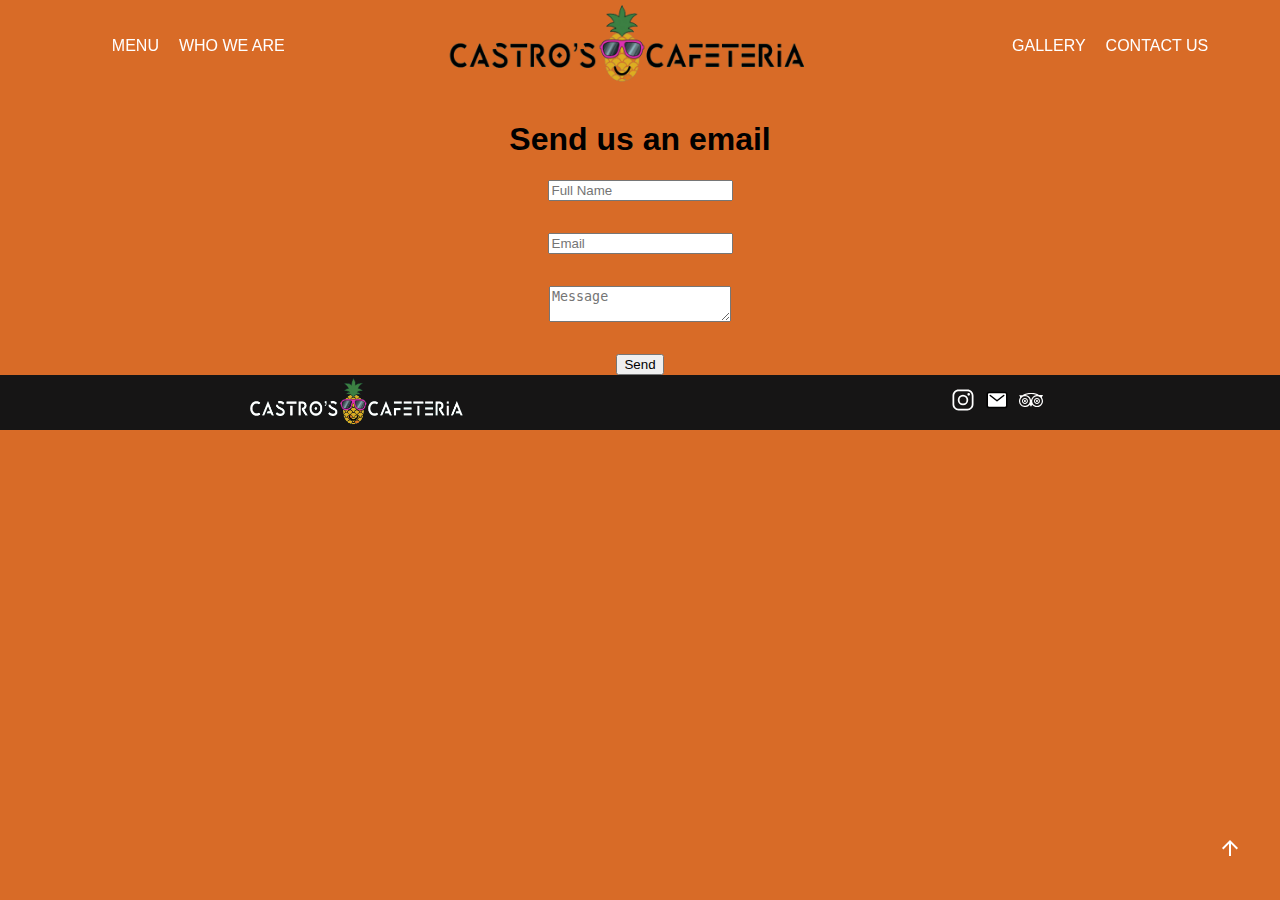
==== contactUs.html @ d6f72411 "Changes to contact us and minor design bugs" ====
<!DOCTYPE html>
<html lang="en">
<head>
    <meta charset="UTF-8">
    <meta name="viewport" content="width=device-width, initial-scale=1.0">
    <title>Contact Us</title>
    <link rel="stylesheet" href="style.css">
    <link rel="stylesheet" href="contactUs.css">
    <script src="menu.js" defer></script>
</head>
<body>
    <header class="top-nav">
        <div class="nav-menu">
            <div class="left-nav">
                <ul class="nav-items">
                    <li><a href="menu.html">MENU</a></li>
                    <li><a href="#">WHO WE ARE</a></li>
                </ul>
            </div>
            <a href="index.html" class="logo">
                <!-- <div class="logo-title">
                    <h1>CASTRO'S CAFETERIA</h1>
                </div>
                <div class="logo-content">
                    <span>BUTTIES</span><span>TAPAS</span><span>COFFE</span><span>BEER</span>
                </div> -->
                <img class="castro-mainLogo" src="images/castroLogo.png" alt="">
            </a>
            <div class="right-nav">
                <div class="top-right-nav">
                    <ul class="nav-items">
                        <li><a href="https://www.instagram.com/castros_liverpool/?hl=en-gb">GALLERY</a></li>
                        <li><a href="#">CONTACT US</a></li>
                    </ul>
                </div>
            </div>
            <div class="hamburger">
                <span class="bar"></span>
                <span class="bar"></span>
                <span class="bar"></span>
            </div>
        </div>
        <div class="nav-menu-phone">
            <ul class="nav-items">
                <li><a href="menu.html">MENU</a></li>
                <li><a href="#">ABOUT US</a></li>
                <li><a href="https://www.instagram.com/castros_liverpool/?hl=en-gb">GALLERY</a></li>
                <li><a href="#">CONTACT US</a></li>
            </ul>
        </div>
    </header>

    <div class="main-screen">
        <h1>Send us an email</h1>
        <form action="https://formspree.io/f/mjvnbnkw" method="post">
            <input type="text" name="Name" placeholder="Full Name" required>
            <input type="email" name="Email" placeholder="Email" required>
            <textarea name="Message" placeholder="Message" required></textarea>
            <button type="submit">Send</button>
        </form>
    </div>



        <footer>
        <div class="main-footer-content">
                    <div class="footer-left-side">
                        <div class="footer-title">
                            <img class="footer-logo" src="images/castroLogoWhite.png" alt="">
                        </div>
                            <!-- <ul>
                                <li>Menu</li>
                                <li>About us</li>
                                <li>Gallery</li>
                                <li>Contact us</li>
                            </ul> -->

                            <!-- <div class="footer-social-media">
                                <img src="images/instagram.svg" alt="" class="footer-social-logo">
                                <img src="images/mail.svg" alt="" class="footer-social-logo">
                                <img src="images/tripadvisor.svg" alt="" class="footer-social-logo">
                            </div> -->

                            <div class="footer-image computer">
                                <!-- <img src="images/happy pineapple.png" alt=""> -->
                                <div class="footer-social-media">
                                    <a href="https://www.instagram.com/castros_liverpool/"><img src="images/instagram.svg" alt="" class="footer-social-logo"></a>
                                    <img onclick="alert('the email is castro8ba@gmail.com')" src="images/mail.svg" alt="" class="footer-social-logo">
                                    <a href="https://www.tripadvisor.co.uk/Restaurant_Review-g186337-d26167431-Reviews-Castro_s_Cafetera-Liverpool_Merseyside_England.html"><img src="images/tripadvisor.svg" alt="" class="footer-social-logo"></a>
                                </div>
                            </div>
                        
                                        </div>
                <div class="footer-right-side phone">
                    <div class="footer-image">
                        <!-- <img src="images/happy pineapple.png" alt=""> -->
                        <div class="footer-social-media">
                            <a href="https://www.instagram.com/castros_liverpool/"><img src="images/instagram.svg" alt="" class="footer-social-logo"></a>
                            <img onclick="alert('the email is castro8ba@gmail.com')" src="images/mail.svg" alt="" class="footer-social-logo">
                            <a href="https://www.tripadvisor.co.uk/Restaurant_Review-g186337-d26167431-Reviews-Castro_s_Cafetera-Liverpool_Merseyside_England.html"><img src="images/tripadvisor.svg" alt="" class="footer-social-logo"></a>
                        </div>
                    </div>
                </div>
            </div>
    </footer>
</body>
</html>
---- style.css ----
:root {
    --primary-color:#219C90;
    --secondary-color:#d86b27;
    --third-color: #c26124;
}

.body-no-scroll {
    overflow: hidden;
}

html, body {
    margin: 0;
    box-sizing: border-box;
    font-family: "Calibri", sans-serif;
}

body {
    margin: 0;
    box-sizing: border-box;
    font-family: "Calibri", sans-serif;
    height: 100%; /* Make sure the body takes the full height of the viewport */
    overflow: auto; /* Enable scrolling by default */
}


.location-info a span{
    text-decoration: none;

    color: white;
    display: flex;
    flex-direction: column;
}

a {
    text-decoration: none;
}

.info-section {
    align-items: center;
}


.info-catering {
    width: 10rem;
}

.extras {
    padding-bottom: 2rem;
}

header {
    position: fixed;
    top: 0;
    left: 0;
    width: 100%;
    /* display: flex; */
    transition: 0.6s;
}

header.sticky {
    z-index: 3;
    padding: 5px 0;
    background: var(--third-color);
    color: black;
}

header.sticky .logo {
    color: black;
}

header.sticky .bar {
    background-color: white;
}

header.sticky li a{
    color: white;
}


.img-divider img {
    height: 5rem;
    width: 5rem;
}

.footer-logo {
    width: 15rem;
}
.title {
    --text-divider-gap: 1rem;
    display: flex;
    align-items: center;
    font-size: 0.9375rem;
    text-transform: uppercase;
    letter-spacing: 0.1em;
  }
  
  .title::before, .title::after {
    content: '';
    height: 2px;
    background-color: silver;
    /* flex-grow: 1; */
    width: 10rem;
  }
  
  .title::before {
    margin-right: var(--text-divider-gap);
  }
  
  .title::after {
    margin-left: var(--text-divider-gap);
  }

@media only screen and (max-width: 736px) {
    body, html {
        overflow-x: hidden;
    }
    .info-cell a img {
        width: 100%;
    }
    main {
        color: white;
        height: 100vh;
        width: 100%;
        display: flex;
        flex-direction: column;
        background-image: url('images/main_image.png');
        background-size: auto;
        background-repeat: no-repeat;
        background-position: center left -650px;

    }
    
    .left-nav {
        display: none;
    }

    .nav-menu {
        display: flex;
        align-items: center;
        justify-content: space-between;
        margin: 10px;
    }
    
    .logo {
        text-decoration: none;
        color: white;
        display: flex;
        flex-direction: column;
        justify-content: center;
        text-align: center;
        width: 15rem;
    }
    
    .logo-title {
        font-size: 0.6rem;
    }
    
    .logo-content {

        display: flex;
        gap: 10px;
        justify-content: center;
    }

    .logo-content span {
        font-size: 0.6rem;
    }
    
    .right-nav {
        display: none;
    }
    
    .hamburger {
        display: block;
        z-index: 2;
    }

    .hamburger.active .bar:nth-child(2) {
        opacity: 0;
    }

    .hamburger.active .bar:nth-child(1) {
        transform: translateY(8px) rotate(45deg);
    }

    .hamburger.active .bar:nth-child(3) {
        transform: translateY(-8px) rotate(-45deg);
    }

    .nav-menu-phone {
        position: fixed;
        height: 100vh;
        left: -100%;
        top: 0;
        padding-top: 70px;
        font-size: 2rem;
        z-index: 1;
        gap: 0;
        flex-direction: column;
        background: rgba(255, 255, 255, 0.2); 
        backdrop-filter: blur(8px); 
        -webkit-backdrop-filter: blur(8px);
        width: 100%;
        text-align: center;
        transition: 0.3s;
    }

    .nav-menu-phone .nav-items {
        height: 80%;
        display: flex;
        flex-direction: column;
        /* align-items: ; */
        justify-content: space-around;
    }

    

    .nav-items {
        margin: 16px 0;
        list-style: none;
        line-height: 2rem;
    }

    .nav-items li a {
        color: white;
        text-decoration: none;
        transition: 0.7s ease;

    }

    .nav-items li a:hover {
        color: var(--primary-color);
    }
    
    .nav-menu-phone.active {
        left: 0;

    }



    .main-screen {
        margin-top: 100px;
        display: flex;
        flex-direction: column;
        width: 30rem;
    }
    
    .rightSide {
        padding-top: 3rem;
        margin-left: 20px;
        display: flex;
        flex-direction: column;
    }
    
    .rightSide button {
        width: 9rem;
    }
    
    .lil-about-us {
        width: 100vw;
        background-color: var(--secondary-color);

    }

    .lil-rightside {
        padding-top: 2rem;
        display: flex;
        justify-content: center;
        align-items: center;
    }
    
    .lil-rightside img {
        width: 80%;
    }
    
    .lil-leftside {
        color: white;
        display: flex;
        flex-direction: column;
        text-align: center;
    }

    .lil-leftside {
        padding: 2rem;
    }
    
    
    .menu-section {
        background-color: var(--primary-color);
    }
    
    .title {
        padding-top: 3rem;
        justify-content: center;
        text-align: center;
    }
    .title h2 {
        /* margin: 0; */
        padding: 20px;
    }
    
    .content {
        display: flex;
        flex-direction: column;
        justify-content: center;
        align-items: center;
        gap: 20px;
    
    }
    
    .buttie-cell {
        display: flex;
        flex-direction: column;
        text-align: center;
        width: 15rem;
        height: 6rem;
        margin: 2rem;
    }
    
    span {
        font-size: .9rem;
    }
    
    .tapas-smallPlates {
        display: flex;
        flex-direction: column;
        text-align: center;
        /* padding: 15px; */
    }
    
    .tapa-title {
        margin: 3rem;
    }
    
    .tapa-content {
        gap: 20px;
        display: flex;
        flex-direction: column;
        justify-content: center;
        align-items: center;
    }
    
    .column {
        margin: -1.5rem;
    }

    .tapas-cell {
        width: 15rem;
        /* height: 6rem; */
        margin: 1rem;
        display: flex; 
        flex-direction: column;
        justify-content: center;
        align-items: center;
    }

    .last {
        margin-bottom: -3rem;
    }

    .moreScran-cell.last {
        margin-bottom: -0.5rem;
    }
    
    .tapas-title {
        text-wrap: wrap;
    }
    
    .tapas-content {
        display: flex;
        flex-direction: column;
    }
    
    .moreScran {
        display: flex;
        flex-direction: column;
        text-align: center;
        padding: 15px;
        /* margin-bottom: 3.5rem; */
    }
    
    .scran-content {
        display: flex;
        flex-direction: column;
        justify-content: center;
        align-items: center;
        gap: 20px;
    }
    
    .moreScran-cell {
        width: 15rem;
        height: 6rem;
        margin: 2rem;
        display: flex; 
        flex-direction: column;
        justify-content: center;
        align-items: center;
    }
    
    .moreScran-title {
        text-wrap: wrap;
    
    }
    
    .moreScran-content {
        text-wrap: wrap;
    }
    
    .extras {
        display: flex;
        flex-direction: column;
        justify-content: center;
        align-items: center;
        text-align: center;
    }
    
    .info-section {
        background-color: var(--secondary-color);
        padding-top: 3rem;
        padding-bottom: 3rem;
        display: flex;
        flex-direction: column;
        width: 100%;
        height: 100%;
    }

    .info-cell {
        margin-bottom: 5rem;
    }
    
    .info-main-content {
        /* width: 100%; */
        text-align: center;
        color: white;
        display: flex;
        flex-direction: column;
        justify-content: space-evenly;
    
    }
    
    .icon img {
        height: 5rem;
        fill: black;
    }

    .info-cell a img{
        margin: 2rem;
        width: 80vw;
    }
    
    .location-info {
        display: flex;
        flex-direction: column;
    }
    

    .location-info a {
        color: black;
        text-decoration: none;
    }

    .location-info, .timetable-info, .info-content {
        line-height: 2rem;
        margin-top: 3rem;
    }
    
    .location-info span, .timetable-info span, .info-content span {
        font-size: 1rem;
    }
    
    .timetable-info {
        display: flex;
        flex-direction: column;
    }
    
    .info-catering {
        display: flex;
        flex-direction: column;
        margin-top: 20px;
        text-align: center;
        justify-content: center;
    }

    footer {
        background-color: rgb(22, 21, 21);
        color: white;
        display: flex;
        align-items: center;
        /* height: 30vh; */
        font-weight: bold;
        line-height: 1.2rem;
    }

    .main-footer-content {
        margin: 2rem 0;
        width: 100%;
        height: 100%;
        display: flex;
        flex-direction: column;
        align-items: center;
        justify-content: center;
    }

    .footer-left-side, .footer-right-side {
        display: flex;
        flex-direction: column;
    }

    .footer-left-side {
        align-items: center;
        gap: 1rem;
        margin-left: 1rem;
    }

    .footer-right-side {
        /* margin-top: 3rem;    */
        justify-content: center;
        align-items: center;
    }

    
    .footer-image img {
        height: 10rem;
        width: 10rem;
    }

    .footer-image.computer {
        display: none;
    }

    

}



@media only screen and (min-width: 736px) {

    .lil-rightside img {
        display: none;
    }

    body {
        overflow-x: hidden;
    }

    main {
        color: white;
        min-height: 100vh;
        width: 100%;
        display: flex;
        flex-direction: column;
        background-image: url('images/main_image.png');
        background-size:auto;
        background-repeat: no-repeat;
        background-position: center top -150px;        
    }

    .nav-menu-phone {
        display: none;
    }
    
    .nav-menu {
        display: flex;
        justify-content: space-around;
        align-items: center;
    }
    
    .left-nav {
        display: flex;
        /* gap: 20px; */
    }

    .nav-items {
        display: flex;
        gap: 20px;
    }

    .nav-items li {
        list-style: none;
    }

    .nav-items li a:hover {
        color: var(--primary-color);
    }

    .nav-items li a {
        color: white;
        text-decoration: none;
        transition: 0.7s ease;
    }

    .hamburger {
        display: none;
    }


    
    .logo {
        text-decoration: none;
        color: white;
        display: flex;
        flex-direction: column;
        justify-content: center;
        text-align: center;
        width: 25rem;
    }
    
    .logo-content {
        display: flex;
        justify-content: center;
        gap: 10px;
    }
    
    .right-nav {
        display: flex;
        flex-direction: column;
    }
    
    .top-right-nav {
        display: flex;
        gap: 20px;
    }
    
    
    .main-screen {
        margin-top: 100px;
        display: flex;
        flex-direction: column;
        width: 30rem;
    
    }
    
    .rightSide {
        padding-top: 3rem;
        margin-left: 20px;
        display: flex;
        flex-direction: column;
    }
    
    .rightSide button {
        width: 9rem;
    }
    
    .rightSide h2 {
        font-size: 4rem;
        width: 38rem;
        text-wrap: wrap;
    }
    
    .menu-section {
        background-color: var(--primary-color);
        /* padding-top: 4rem; */
    }
    
    .title {
        padding-top: 3rem;
        justify-content: center;
        text-align: center;
    }
    .title h2 {
        margin: 0;
        padding: 20px;
    }
    
    .content {
        display: flex;
        justify-content: center;
        gap: 20px;
    
    }
    
    .buttie-cell {
        display: flex;
        flex-direction: column;
        text-align: center;
        width: 15rem;
        height: 6rem;
        margin: 2rem;
    }
    
    span {
        font-size: .9rem;
    }
    
    .tapas-smallPlates {
        display: flex;
        flex-direction: column;
        text-align: center;
        /* padding: 15px; */
    }
    
    .tapa-title {
        margin: 3rem;
    }
    
    .tapa-content {
        gap: 20px;
        display: flex;
        justify-content: center;
    }
    
    .tapas-cell {
        width: 15rem;
        height: 6rem;
        margin: 2rem;
        display: flex; 
        flex-direction: column;
        justify-content: center;
        align-items: center;
    }
    
    .tapas-title {
        text-wrap: wrap;
    }
    
    .tapas-content {
        display: flex;
        flex-direction: column;
    }
    
    .moreScran {
        display: flex;
        flex-direction: column;
        text-align: center;
        padding: 15px;
        /* margin-bottom: 3.5rem; */
    }
    
    .scran-content {
        display: flex;
        justify-content: center;
        gap: 20px;
    }
    
    .moreScran-cell {
        width: 15rem;
        height: 6rem;
        margin: 2rem;
        display: flex; 
        flex-direction: column;
        justify-content: center;
        align-items: center;
    }
    
    .moreScran-title {
        text-wrap: wrap;
    
    }
    
    .moreScran-content {
        text-wrap: wrap;
    }
    
    .extras {
        display: flex;
        flex-direction: column;
        justify-content: center;
        align-items: center;
        text-align: center;
    }

 
    
    footer {
        background-color: rgb(22, 21, 21);
        color: white;
        display: flex;
        align-items: center;
        justify-content: center;
        height: auto;
        font-weight: bold;
        line-height: 1.2rem;
    }

    .footer-right-side, .footer-left-side {
        display: flex;
        justify-content: space-around;
        width: 100%;
        align-items: center;
    }

    .footer-social-media {
        display: flex;
        gap: 10px;
    }
    
    
    .footer-title {
        display: flex;
        align-items: center;
    }
    h4 {
        color: goldenrod;
    }
    
    .main-footer-content {
        width: 100%;
        display: flex;
        align-items: top;
        justify-content: space-evenly;
        gap: 30px;
    }
    
    .location {
        display: flex;
        flex-direction: column;
    }
    
    .location-content {
        display: flex;
        flex-direction: column;
    }
    
    .timetable {
        display: flex;
        flex-direction: column;
    }
    
    .timetable-content {
        display: flex;
        flex-direction: column;
    }
    
    .footer-image img {
        height: 10rem;
        width: 10rem;
    }
    
    .info-section {
        background-color: var(--secondary-color);
        color: white;
        padding-top: 3rem;
        padding-bottom: 3rem;
        display: flex;
        flex-direction: column;
        width: 100%;
        height: 100%;
        /* background-color: rgb(229, 208, 22); */
    }
    a {
        color: black;
    }

    .email {
        color: black;
    }
    
    .info-main-content {
        /* width: 100%; */
        text-align: center;
        display: flex;
        justify-content: space-evenly;
        width: 100%;
    
    }
    
    .icon img {
        height: 5rem;
        fill: black;
    }
    
    .location-info {
        display: flex;
        flex-direction: column;
    }
    
    .location-info, .timetable-info, .info-content {
        line-height: 2rem;
        margin-top: 3rem;
    }
    
    .location-info span, .timetable-info span, .info-content span {
        font-size: 1rem;
    }
    
    .timetable-info {
        display: flex;
        flex-direction: column;
    }
    
    .info-catering {
        width: 100%;
        display: flex;
        flex-direction: column;
        margin-top: 20px;
        text-align: center;
        justify-content: center;

    }
    
    
    .lil-about-us {
        color: white;
        display: flex;
        flex-direction: row;
        width: 100%;
        height: 100%;
        background-color: var(--secondary-color);
    
    
    }


    
    .lil-rightside{
        /* background-image: url(images/castro.jpg);
        background-size: cover;
        background-repeat: no-repeat; */
        width: 50vw;
        display: flex;
        justify-content: center;
        align-items: center;
        /* height: auto;
        max-width: 100%; 
        display: block;  */
    }

    .lil-rightside img {
        display: flex;
        width: 80%;
    }
    
    .lil-leftside h3 {
        text-align: center;
    }
    .lil-leftside {
        width: 50vw;
        margin: 2rem;
        line-height: 2rem;
    }


    .footer-right-side.phone {
        display: none;
    }

    .info-cell a img{
        margin: 2rem;
        width: 400px;
    }
}


.hamburger {
    cursor: pointer;
}

.bar {
    display: block;
    width: 25px;
    height: 3px;
    margin: 5px auto;
    -webkit-transition: all 0.3s ease-in-out;
    transition: all 0.3s ease-in-out;
    background-color: white;
}


.footer-social-logo {
    height: 2rem;
    width: 2rem;
}

.up-container {
    position: fixed;
    bottom: 20px;
    right: 20px;
    height: 60px;
    width: 60px;
    display: flex;
    justify-content: center;
    align-items: center;
}

.up-container:hover {
    background-color: rgba(255, 255, 255, 0.065);
    border-radius: 50%;

}

.up-btn {

    border: none;
    background-color: transparent;
}

.up-btn img {
    filter: brightness(0) invert(1);
}


.footer-social-media {
    /* padding-right: 2rem; */
}

.footer-social-media img {
    height: 1.5rem;
    width: 1.5rem;

}


.original-button {
    display: flex;
    align-items: center;
    justify-content: center;
    line-height: 1;
    text-decoration: none;
    color: #ffffff;
    font-size: 18px;
    border-radius: 20px;
    width: 200px;
    height: 40px;
    font-weight: bold;
    border-bottom: 5px solid #1a796f;
    transition: 0.3s;
    background-color: var(--primary-color);
  }
  
  .original-button:hover {
    border-bottom-width: 0;
    transform: translateY(5px);
  }

  .rightSide h2 {
    font-weight: 800;
    -webkit-text-fill-color: white; /* Will override color (regardless of order) */
    -webkit-text-stroke-width: 0.5px; 
   -webkit-text-stroke-color: black;
  }
   
   .extras {
    padding-bottom: 5rem;
   }
---- contactUs.css ----
:root {
    --primary-color:#219C90;
    --secondary-color:#d86b27;
    --third-color: #c26124;
}

body {
    background-color: var(--secondary-color);

}

.main-screen {
    display: flex;
    flex-direction: column;
    align-items: center;
    width: 100%;
}

form {
    width: 100%;
    display: flex;
    flex-direction: column;
    gap: 2rem;
    align-items: center;
}
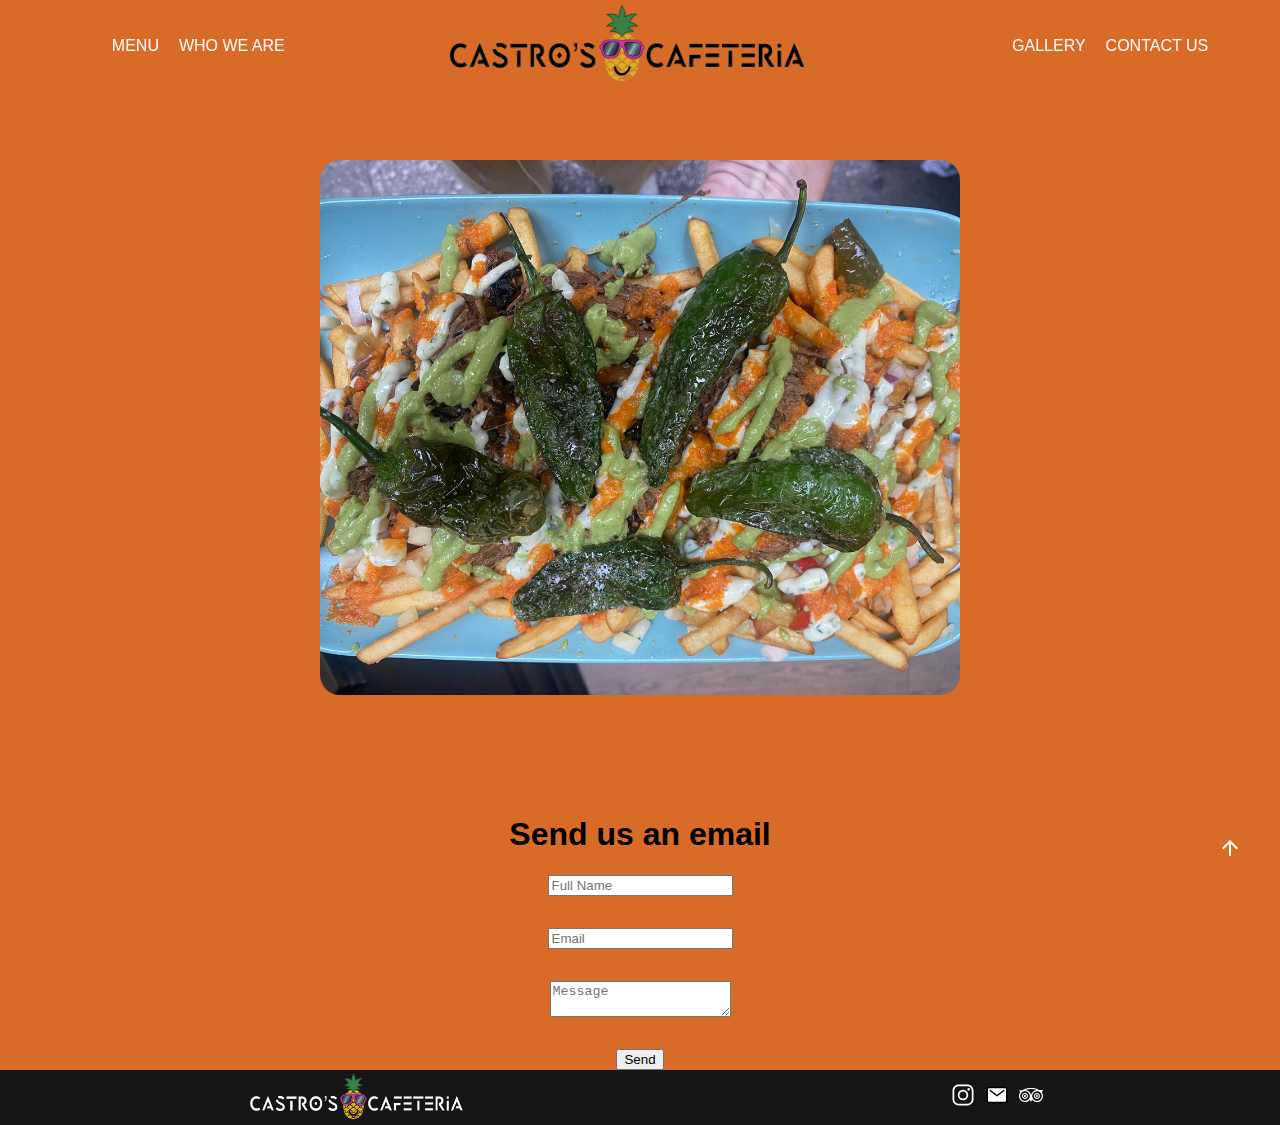
==== commit 281b7eab: "Bug changes for the menu" ====
--- a/contactUs.html
+++ b/contactUs.html
@@ -49,6 +49,10 @@
             </ul>
         </div>
     </header>
+
+    <div class="banner">
+        <img src="images/castroPadronPepper.png" alt="">
+    </div>
 
     <div class="main-screen">
         <h1>Send us an email</h1>
--- a/contactUs.css
+++ b/contactUs.css
@@ -6,10 +6,28 @@
 
 body {
     background-color: var(--secondary-color);
+    /* display: flex;
+    flex-direction: column;
+    align-items: center; */
 
 }
 
+.banner {
+    width: 100%;
+    display: flex;
+    justify-content: center;
+}
+
+.banner img {
+    justify-content: center;
+    border-radius: 20px;
+    margin-top: 10rem;
+    height: auto;
+    width: 50vw;
+}
+
 .main-screen {
+    position: relative;
     display: flex;
     flex-direction: column;
     align-items: center;
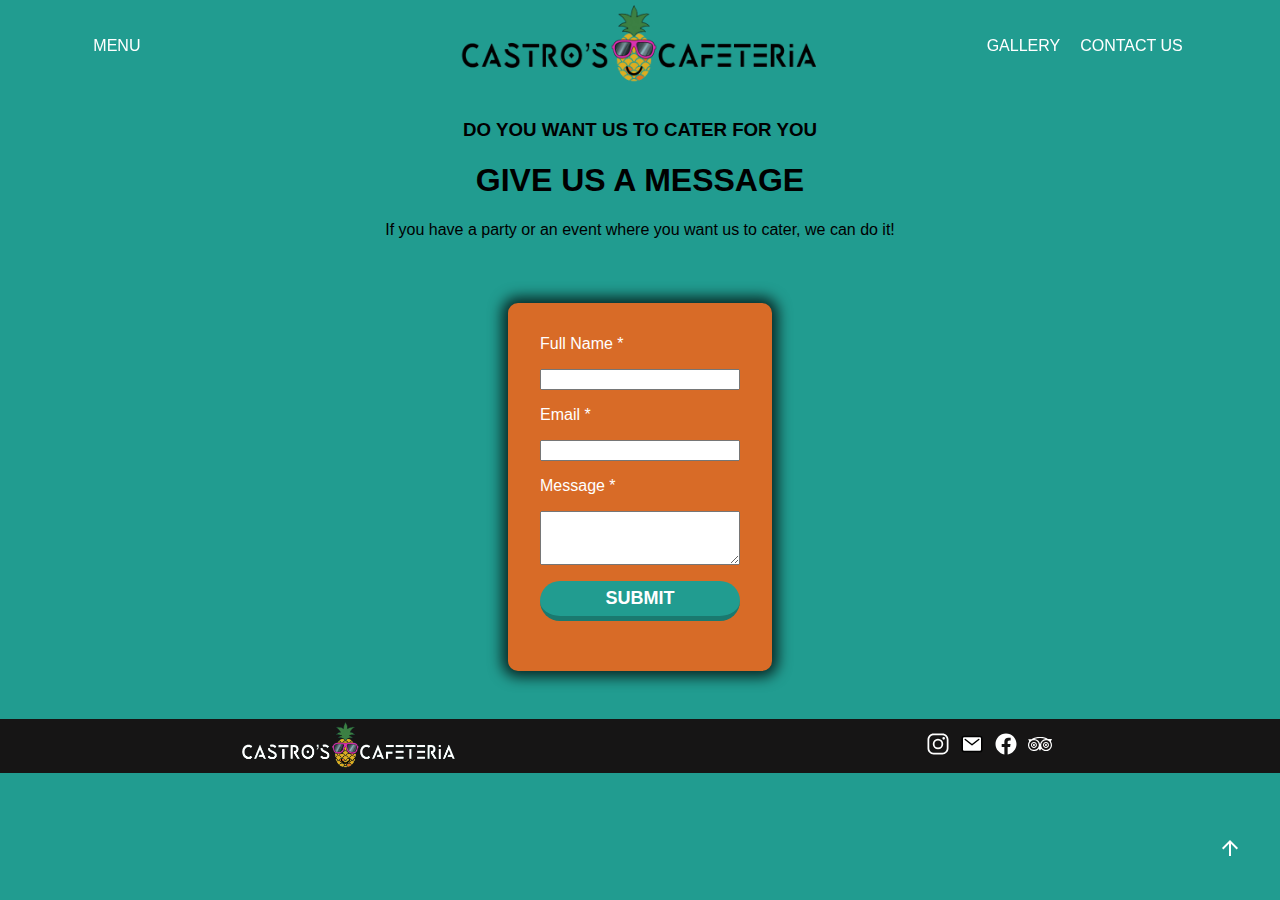
==== commit c803a68d: "Changes to the contact us page" ====
--- a/contactUs.html
+++ b/contactUs.html
@@ -14,7 +14,6 @@
             <div class="left-nav">
                 <ul class="nav-items">
                     <li><a href="menu.html">MENU</a></li>
-                    <li><a href="#">WHO WE ARE</a></li>
                 </ul>
             </div>
             <a href="index.html" class="logo">
@@ -43,30 +42,34 @@
         <div class="nav-menu-phone">
             <ul class="nav-items">
                 <li><a href="menu.html">MENU</a></li>
-                <li><a href="#">ABOUT US</a></li>
                 <li><a href="https://www.instagram.com/castros_liverpool/?hl=en-gb">GALLERY</a></li>
                 <li><a href="#">CONTACT US</a></li>
             </ul>
         </div>
     </header>
 
-    <div class="banner">
-        <img src="images/castroPadronPepper.png" alt="">
-    </div>
-
     <div class="main-screen">
-        <h1>Send us an email</h1>
-        <form action="https://formspree.io/f/mjvnbnkw" method="post">
-            <input type="text" name="Name" placeholder="Full Name" required>
-            <input type="email" name="Email" placeholder="Email" required>
-            <textarea name="Message" placeholder="Message" required></textarea>
-            <button type="submit">Send</button>
-        </form>
+        <div class="text-forForm">
+            <h3>DO YOU WANT US TO CATER FOR YOU</h3>
+            <h1>GIVE US A MESSAGE</h1>
+            <p>If you have a party or an event where you want us to cater, we can do it!</p>
+        </div>
+        <div class="contact-form">
+            <form action="https://formspree.io/f/mjvnbnkw" method="post">
+                <label for="Name">Full Name *</label>
+                <input type="text" name="Name" required>
+                <label for="Email">Email *</label>
+                <input type="email" name="Email" required>
+                <label for="Message">Message *</label>
+                <textarea class="messageText" name="Message" required></textarea>
+                <button class="original-button" type="submit">SUBMIT</button>
+            </form>
+        </div>
     </div>
 
 
 
-        <footer>
+    <footer>
         <div class="main-footer-content">
                     <div class="footer-left-side">
                         <div class="footer-title">
@@ -89,7 +92,8 @@
                                 <!-- <img src="images/happy pineapple.png" alt=""> -->
                                 <div class="footer-social-media">
                                     <a href="https://www.instagram.com/castros_liverpool/"><img src="images/instagram.svg" alt="" class="footer-social-logo"></a>
-                                    <img onclick="alert('the email is castro8ba@gmail.com')" src="images/mail.svg" alt="" class="footer-social-logo">
+                                    <img class="email-logo" onclick="alert('the email is castro8ba@gmail.com')" src="images/mail.svg" alt="" class="footer-social-logo">
+                                    <a href="https://www.facebook.com/profile.php?id=100089406662436"><img src="images/facebookLogo.svg" alt=""></a>
                                     <a href="https://www.tripadvisor.co.uk/Restaurant_Review-g186337-d26167431-Reviews-Castro_s_Cafetera-Liverpool_Merseyside_England.html"><img src="images/tripadvisor.svg" alt="" class="footer-social-logo"></a>
                                 </div>
                             </div>
@@ -100,7 +104,8 @@
                         <!-- <img src="images/happy pineapple.png" alt=""> -->
                         <div class="footer-social-media">
                             <a href="https://www.instagram.com/castros_liverpool/"><img src="images/instagram.svg" alt="" class="footer-social-logo"></a>
-                            <img onclick="alert('the email is castro8ba@gmail.com')" src="images/mail.svg" alt="" class="footer-social-logo">
+                            <img class="email-logo" onclick="alert('the email is castro8ba@gmail.com')" src="images/mail.svg" alt="" class="footer-social-logo">
+                            <a href="https://www.facebook.com/profile.php?id=100089406662436"><img src="images/facebookLogo.svg" alt=""></a>
                             <a href="https://www.tripadvisor.co.uk/Restaurant_Review-g186337-d26167431-Reviews-Castro_s_Cafetera-Liverpool_Merseyside_England.html"><img src="images/tripadvisor.svg" alt="" class="footer-social-logo"></a>
                         </div>
                     </div>
--- a/style.css
+++ b/style.css
@@ -4,22 +4,31 @@
     --third-color: #c26124;
 }
 
+.email-logo{
+    cursor: pointer;
+}
+
+.top-right-nav .nav-items, .left-nav .nav-items {
+    width: 15rem;
+}
+
 .body-no-scroll {
     overflow: hidden;
 }
 
 html, body {
     margin: 0;
-    box-sizing: border-box;
+    /* box-sizing: border-box; */
     font-family: "Calibri", sans-serif;
 }
 
 body {
     margin: 0;
-    box-sizing: border-box;
-    font-family: "Calibri", sans-serif;
+    /* box-sizing: border-box; */
+    /* font-family: "Calibri", sans-serif; */
     height: 100%; /* Make sure the body takes the full height of the viewport */
-    overflow: auto; /* Enable scrolling by default */
+    width: 100%;
+    /* overflow: auto; Enable scrolling by default */
 }
 
 
@@ -229,7 +238,7 @@
     }
 
     .nav-items li a:hover {
-        color: var(--primary-color);
+        color: black;
     }
     
     .nav-menu-phone.active {
@@ -552,7 +561,7 @@
         display: flex;
         flex-direction: column;
         background-image: url('images/main_image.png');
-        background-size:auto;
+        background-size: auto;
         background-repeat: no-repeat;
         background-position: center top -150px;        
     }
@@ -582,7 +591,7 @@
     }
 
     .nav-items li a:hover {
-        color: var(--primary-color);
+        color: black;
     }
 
     .nav-items li a {
--- a/contactUs.css
+++ b/contactUs.css
@@ -5,40 +5,64 @@
 }
 
 body {
-    background-color: var(--secondary-color);
+    background-color: var(--primary-color);
     /* display: flex;
     flex-direction: column;
     align-items: center; */
 
 }
 
-.banner {
-    width: 100%;
-    display: flex;
-    justify-content: center;
+.nav-items li a:hover {
+    color: black;
 }
 
-.banner img {
-    justify-content: center;
-    border-radius: 20px;
-    margin-top: 10rem;
-    height: auto;
-    width: 50vw;
+
+.email-logo{
+    cursor: pointer;
 }
+.main-screen {
+    text-align: center;
+    background-color: var(--primary-color);
+    display: flex;
+    bottom: 20rem;
 
-.main-screen {
-    position: relative;
-    display: flex;
     flex-direction: column;
     align-items: center;
     width: 100%;
 }
 
+.contact-form {
+    color: white;
+    background-color: var(--secondary-color);
+    display: flex;
+    justify-content: center;
+    -webkit-box-shadow: 0px 0px 14px 6px rgba(0,0,0,0.75);
+    -moz-box-shadow: 0px 0px 14px 6px rgba(0,0,0,0.75);
+    box-shadow: 0px 0px 14px 6px rgba(0,0,0,0.75);
+    border-radius: 10px;
+    margin: 3rem;
+    height: 23rem;
+}
+
+.messageText {
+    height: 3rem;
+}
+
 form {
+    margin: 2rem;
     width: 100%;
     display: flex;
     flex-direction: column;
-    gap: 2rem;
-    align-items: center;
+    gap: 1rem;
+    /* align-items: center; */
 }
 
+form button {
+    background-color: var(--secondary-color);
+    border: none;
+}
+
+form label {
+    text-align: left;
+}
+
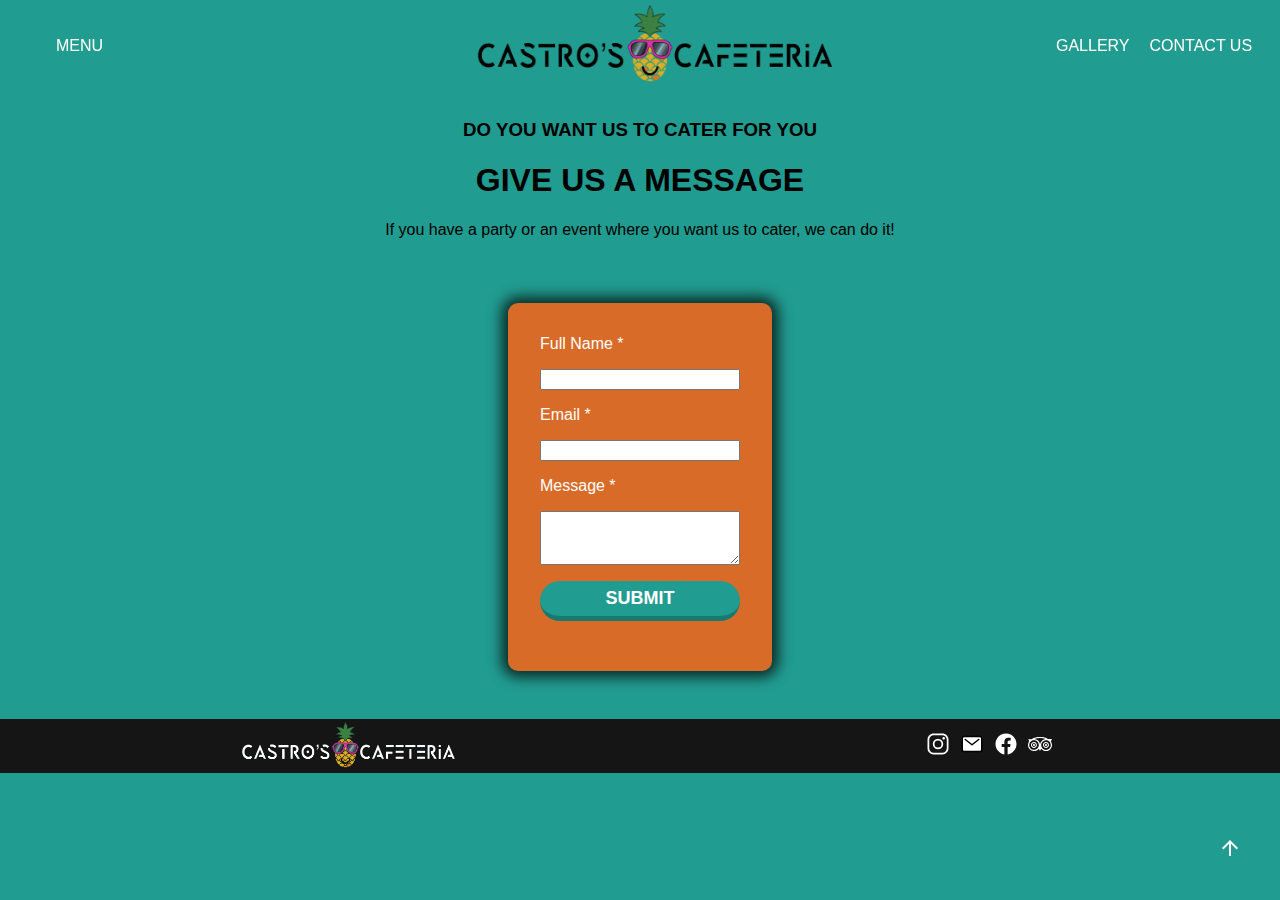
==== commit a5baca0b: "Change of email for castros website form" ====
--- a/contactUs.html
+++ b/contactUs.html
@@ -55,7 +55,7 @@
             <p>If you have a party or an event where you want us to cater, we can do it!</p>
         </div>
         <div class="contact-form">
-            <form action="https://formspree.io/f/mjvnbnkw" method="post">
+            <form action="https://formspree.io/f/mzzdvdyg" method="post">
                 <label for="Name">Full Name *</label>
                 <input type="text" name="Name" required>
                 <label for="Email">Email *</label>
--- a/style.css
+++ b/style.css
@@ -2,10 +2,24 @@
     --primary-color:#219C90;
     --secondary-color:#d86b27;
     --third-color: #c26124;
+    --white-text: rgb(225, 224, 224);
+}
+@font-face {
+    font-family: vinylFont;
+    src: url('Lobster/Lobster-Regular.ttf');
+}
+
+@font-face {
+    font-family: vinylFont2;
+    src: url('Satisfy/Satisfy/Satisfy-Regular.ttf');
 }
 
 .email-logo{
     cursor: pointer;
+}
+
+#nice-font {
+    font-family: vinylFont2;
 }
 
 .top-right-nav .nav-items, .left-nav .nav-items {
@@ -35,7 +49,7 @@
 .location-info a span{
     text-decoration: none;
 
-    color: white;
+    color: var(--white-text);
     display: flex;
     flex-direction: column;
 }
@@ -119,24 +133,84 @@
     margin-left: var(--text-divider-gap);
   }
 
-@media only screen and (max-width: 736px) {
+
+  .hidden {
+    opacity: 0;
+    filter: blur(5px);
+    transform: translateX(-100%);
+    transition: all 1s;
+}
+
+/* animation design  */
+
+
+
+.hidden {
+    opacity: 0;
+    filter: blur(5px);
+    transform: translateX(-100%);
+    transition: all 1s;
+}
+
+.show {
+opacity: 1;
+filter: blur(0);
+transform: translateX(0);
+}
+
+
+.blur {
+    background-image: none;
+    backdrop-filter: blur(10px);
+    background-color: white; /* Adjust the opacity as needed */
+}
+@media only screen and (max-width: 966px) {
     body, html {
         overflow-x: hidden;
+        width: 100vw;
     }
     .info-cell a img {
         width: 100%;
     }
+
     main {
-        color: white;
+        color: var(--white-text);
         height: 100vh;
-        width: 100%;
-        display: flex;
-        flex-direction: column;
+        width: 100vw;
+        display: flex;
+        /* flex-direction: column;
         background-image: url('images/main_image.png');
         background-size: auto;
         background-repeat: no-repeat;
-        background-position: center left -650px;
-
+        background-position: center left -650px; */
+
+    }
+
+    .background-container {
+        position: absolute;
+        left: 0; top: 0;
+        width: 100vw;
+        min-height: 100vh;
+        z-index: -5;
+        /* background-image: url('images/main_image.png'); */
+        /* background-size: cover;
+        background-repeat: no-repeat;
+        background-position: center;    */
+    }
+
+    .background {
+        position: absolute;
+        width: 100vw;
+        height: 100vh;
+        object-fit: cover;
+        opacity: 0;
+        transition: opacity 1s ease-in-out;
+    }
+
+    .showing {
+        opacity: 1;
+        z-index: -1;
+        transition: none;
     }
     
     .left-nav {
@@ -231,7 +305,7 @@
     }
 
     .nav-items li a {
-        color: white;
+        color: var(--white-text);
         text-decoration: none;
         transition: 0.7s ease;
 
@@ -253,6 +327,16 @@
         display: flex;
         flex-direction: column;
         width: 30rem;
+    }
+
+    .main-screen h2 {
+        font-size: 2rem;
+        height: 30vh;
+        width: 30vw;
+    }
+
+    .main-screen h3 {
+        padding-top: 5rem;
     }
     
     .rightSide {
@@ -284,7 +368,7 @@
     }
     
     .lil-leftside {
-        color: white;
+        color: var(--white-text);
         display: flex;
         flex-direction: column;
         text-align: center;
@@ -441,7 +525,7 @@
     .info-main-content {
         /* width: 100%; */
         text-align: center;
-        color: white;
+        color: var(--white-text);
         display: flex;
         flex-direction: column;
         justify-content: space-evenly;
@@ -493,7 +577,7 @@
 
     footer {
         background-color: rgb(22, 21, 21);
-        color: white;
+        color: var(--white-text);
         display: flex;
         align-items: center;
         /* height: 30vh; */
@@ -544,26 +628,63 @@
 
 
 
-@media only screen and (min-width: 736px) {
+@media only screen and (min-width: 966px) {
+
+    .menu {
+        padding-top: 3rem;
+    }
 
     .lil-rightside img {
         display: none;
     }
 
     body {
+        width: 100vw;
         overflow-x: hidden;
-    }
+        margin: 0;
+        padding: 0;
+    }
+
+    header {
+        width: 100vw;
+    }
+
 
     main {
-        color: white;
+        width: 100%;
+        color: var(--white-text);
+        min-height: 100%;
+        height: 100vh;
+        display: flex;
+        flex-direction: column;
+       
+    }
+
+    .background-container {
+        position: absolute;
+        left: 0; top: 0;
+        width: 100%;
         min-height: 100vh;
-        width: 100%;
-        display: flex;
-        flex-direction: column;
-        background-image: url('images/main_image.png');
-        background-size: auto;
+        z-index: -5;
+        /* background-image: url('images/main_image.png'); */
+        /* background-size: cover;
         background-repeat: no-repeat;
-        background-position: center top -150px;        
+        background-position: center;    */
+    }
+
+    .background {
+        position: absolute;
+        width: 100vw;
+        height: 100vh;
+        object-fit: cover;
+        opacity: 0;
+        transition: opacity 1s ease-in-out;
+    }
+
+    .showing {
+        opacity: 1;
+        z-index: -1;
+        transition: none;
     }
 
     .nav-menu-phone {
@@ -571,9 +692,14 @@
     }
     
     .nav-menu {
-        display: flex;
-        justify-content: space-around;
-        align-items: center;
+        margin-left: 1rem;
+        margin-right: 1rem;
+
+        width: 100%;
+        display: flex;
+        justify-content: space-between;
+        align-items: center;
+        /* justify-content: center; */
     }
     
     .left-nav {
@@ -608,7 +734,7 @@
     
     .logo {
         text-decoration: none;
-        color: white;
+        color: var(--white-text);
         display: flex;
         flex-direction: column;
         justify-content: center;
@@ -774,7 +900,7 @@
     
     footer {
         background-color: rgb(22, 21, 21);
-        color: white;
+        color: var(--white-text);
         display: flex;
         align-items: center;
         justify-content: center;
@@ -839,7 +965,7 @@
     
     .info-section {
         background-color: var(--secondary-color);
-        color: white;
+        color: var(--white-text);
         padding-top: 3rem;
         padding-bottom: 3rem;
         display: flex;
@@ -901,7 +1027,7 @@
     
     
     .lil-about-us {
-        color: white;
+        color: var(--white-text);
         display: flex;
         flex-direction: row;
         width: 100%;
@@ -1035,11 +1161,18 @@
 
   .rightSide h2 {
     font-weight: 800;
-    -webkit-text-fill-color: white; /* Will override color (regardless of order) */
+    /* -webkit-text-fill-color: white; 
     -webkit-text-stroke-width: 0.5px; 
-   -webkit-text-stroke-color: black;
+   -webkit-text-stroke-color: black; */
   }
    
    .extras {
     padding-bottom: 5rem;
+   }
+
+
+   .info-cater-bold {
+    color: var(--white-text);
+    font-weight: bold;
+    font-size: 1rem;
    }